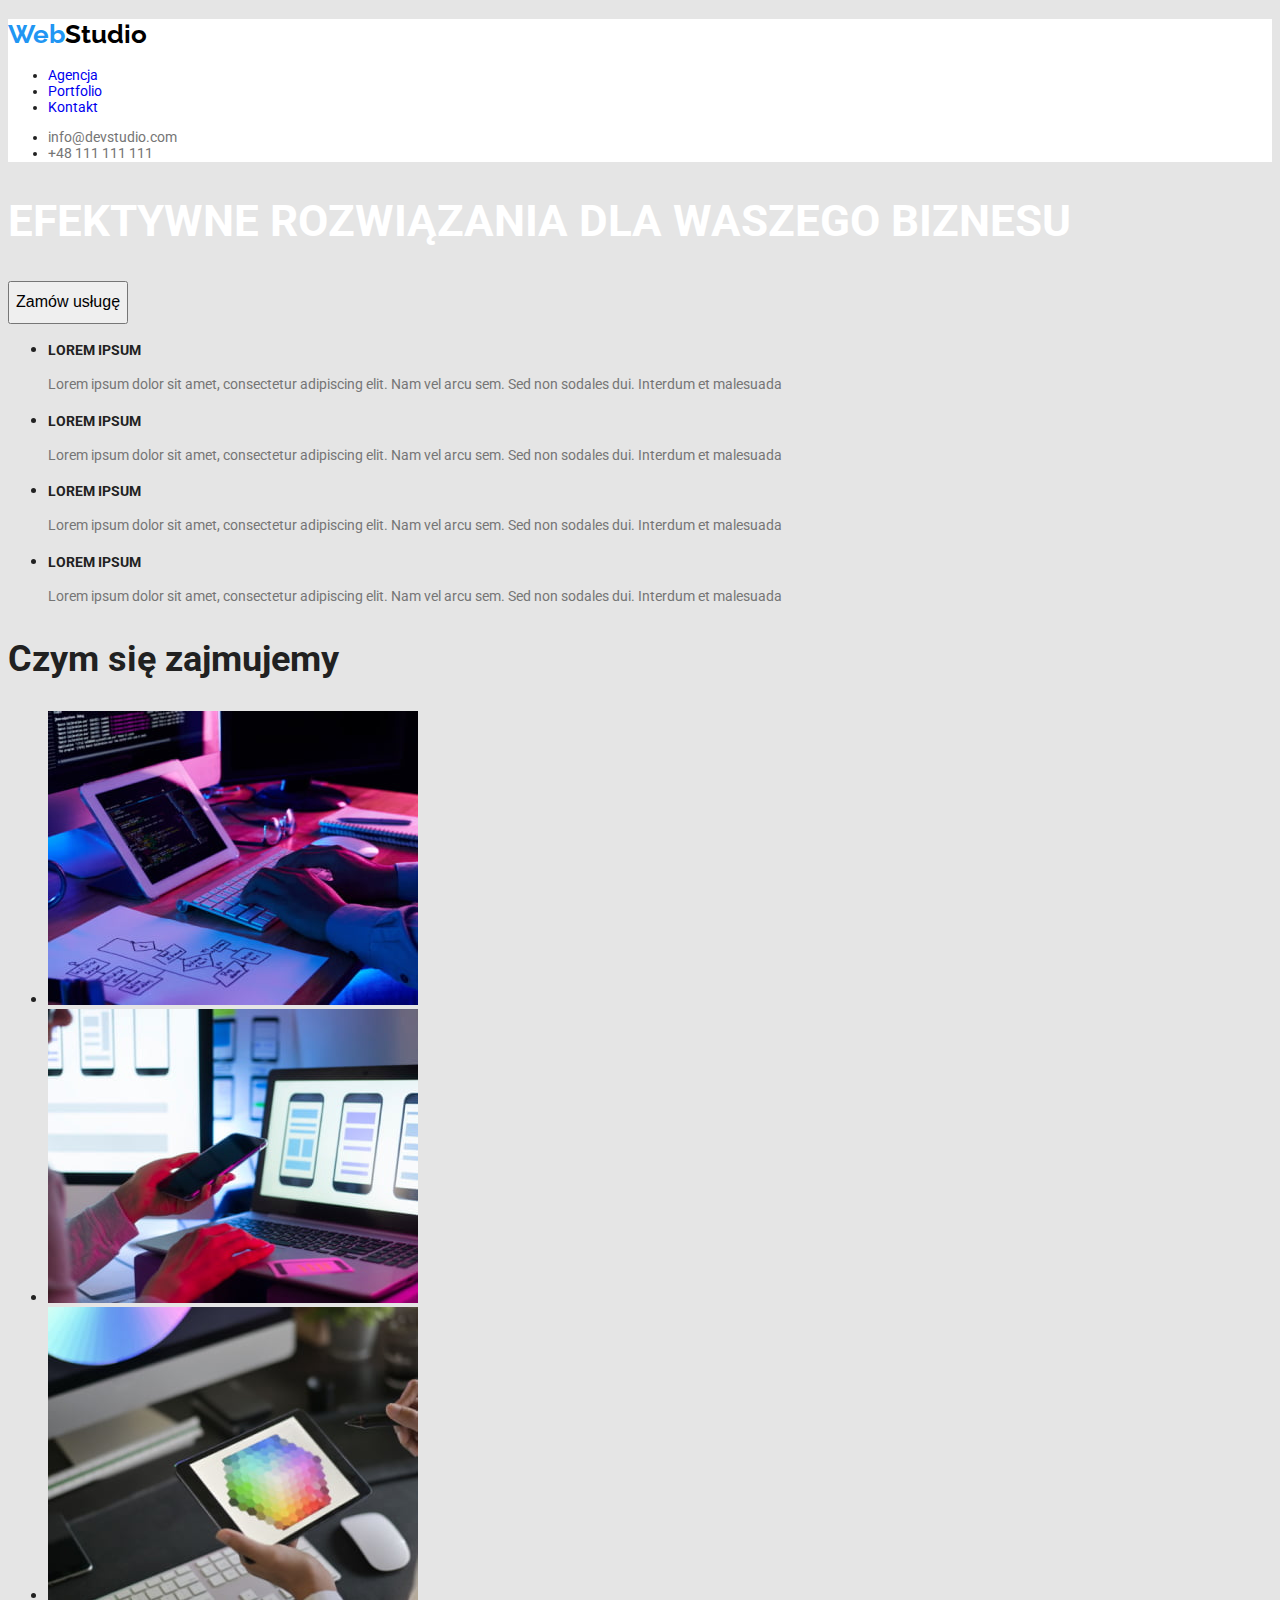
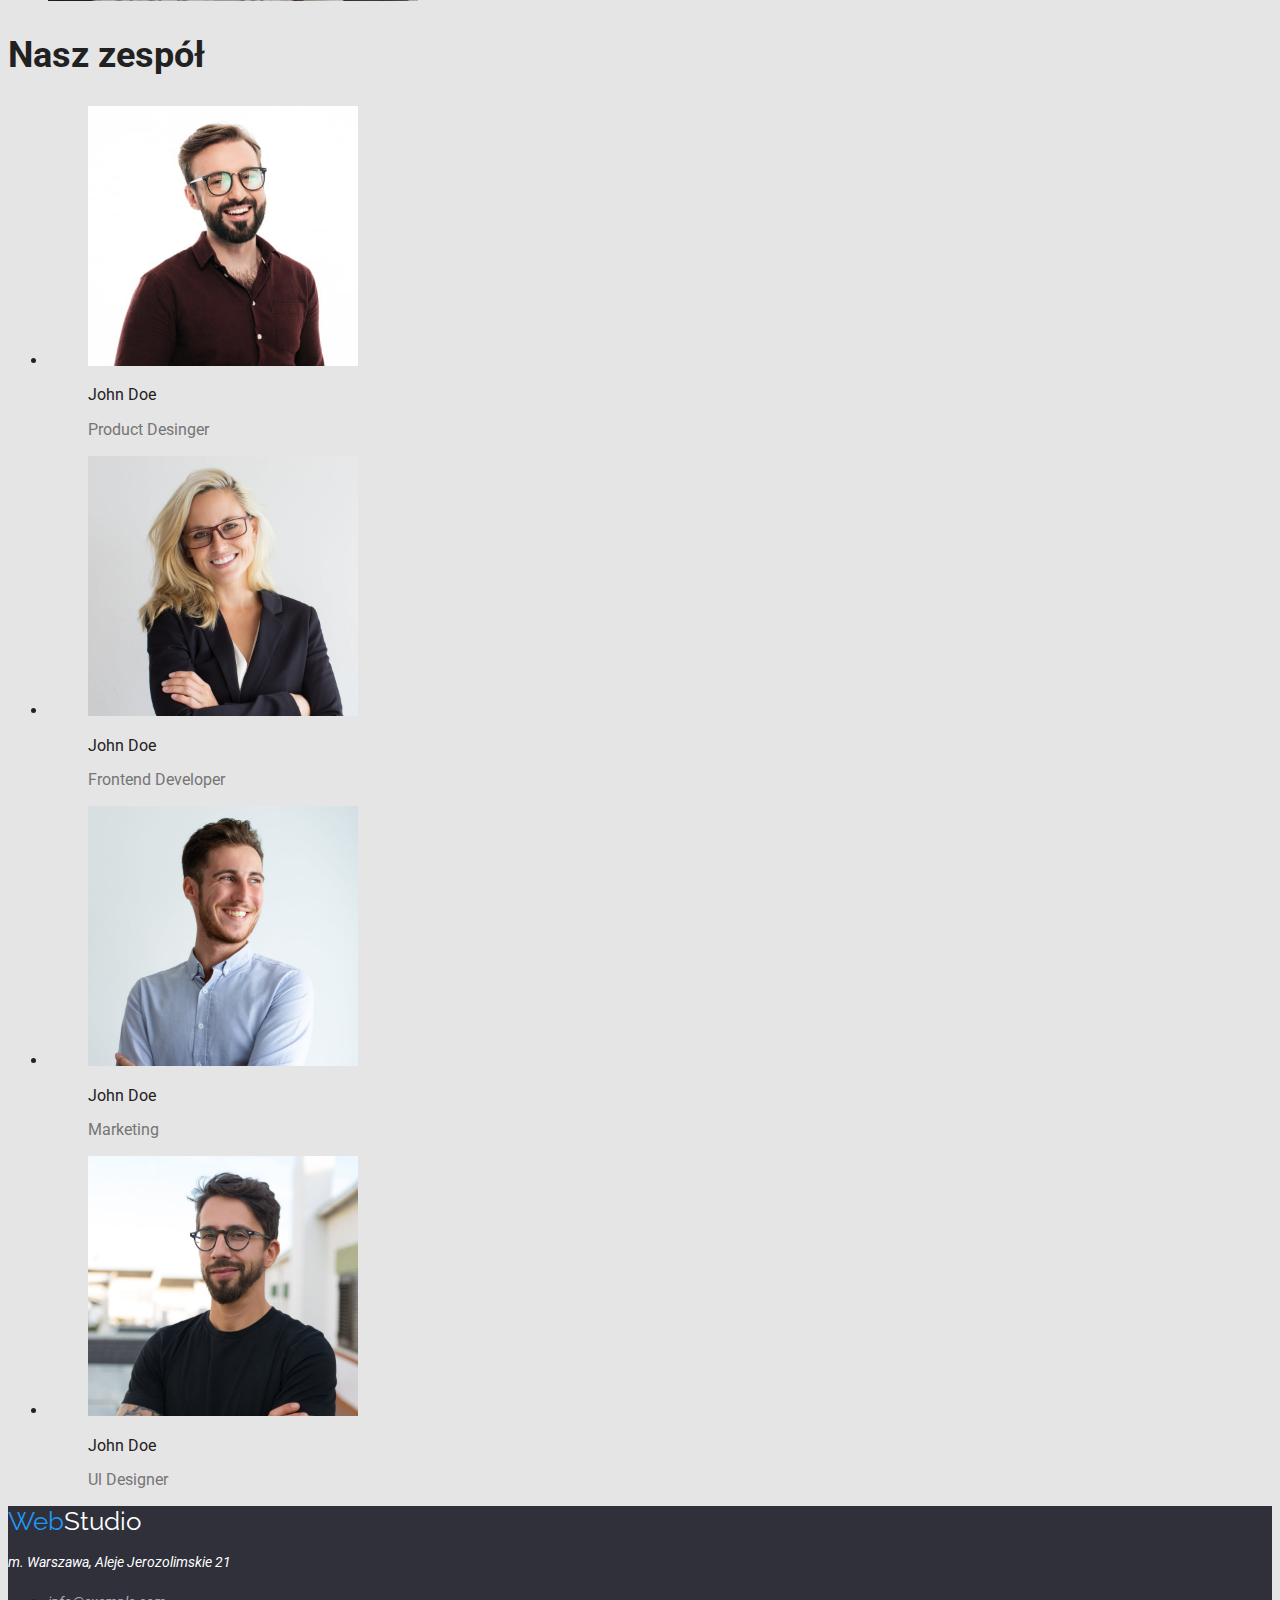
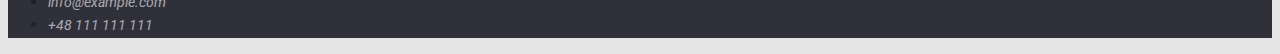
==== index.html @ 3aebb824 "ostylowałam index i portfolio" ====
<!DOCTYPE html>
<html lang="en">
  <head>
    <meta charset="UTF-8" />
    <meta http-equiv="X-UA-Compatible" content="IE=edge" />
    <meta name="viewport" content="width=device-width, initial-scale=1.0" />
    <title>Studio</title>
    <link rel="preconnect" href="https://fonts.googleapis.com" />
    <link rel="preconnect" href="https://fonts.gstatic.com" crossorigin />
    <link
      href="https://fonts.googleapis.com/css2?family=Raleway:wght@700&family=Roboto:wght@400;500;700;900&display=swap"
      rel="stylesheet"
    />
    <link rel="stylesheet" href="./css/styles.css" />
  </head>
  <body>
    <header class="top-row">
      <h3>
        <a class="logo" href="index.html"><span>Web</span>Studio</a>
      </h3>
      <nav>
        <ul class="menu">
          <li><a class="link" href="./agencja.html">Agencja</a></li>
          <li><a class="link" href="./porfolio.html">Portfolio</a></li>
          <li><a class="link" href="./kontakt.html">Kontakt</a></li>
        </ul>
      </nav>
      <ul class="top-contacts">
        <li>
          <a class="link-contact" href="mailto:info@devstudio.com"
            >info@devstudio.com</a
          >
        </li>
        <li>
          <a class="link-contact" href="tel:+48111111111">+48 111 111 111</a>
        </li>
      </ul>
    </header>
    <main>
      <section class="banner">
        <h1 class="banner-effective">
          EFEKTYWNE ROZWIĄZANIA DLA WASZEGO BIZNESU
        </h1>
        <button class="button" type="button">Zamów usługę</button>
      </section>
      <section>
        <ul class="assets">
          <li>
            <h3 class="assets-name">LOREM IPSUM</h3>
            <p class="assets-text">
              Lorem ipsum dolor sit amet, consectetur adipiscing elit. Nam vel
              arcu sem. Sed non sodales dui. Interdum et malesuada
            </p>
          </li>
          <li>
            <h3 class="assets-name">LOREM IPSUM</h3>
            <p class="assets-text">
              Lorem ipsum dolor sit amet, consectetur adipiscing elit. Nam vel
              arcu sem. Sed non sodales dui. Interdum et malesuada
            </p>
          </li>
          <li>
            <h3 class="assets-name">LOREM IPSUM</h3>
            <p class="assets-text">
              Lorem ipsum dolor sit amet, consectetur adipiscing elit. Nam vel
              arcu sem. Sed non sodales dui. Interdum et malesuada
            </p>
          </li>
          <li>
            <h3 class="assets-name">LOREM IPSUM</h3>
            <p class="assets-text">
              Lorem ipsum dolor sit amet, consectetur adipiscing elit. Nam vel
              arcu sem. Sed non sodales dui. Interdum et malesuada
            </p>
          </li>
        </ul>
      </section>
      <section class="activities">
        <h2 class="activities-title">Czym się zajmujemy</h2>
        <ul>
          <li>
            <img
              src="images/img1.jpg"
              alt="an employee works at the computer typing on the keyboard"
              width="370"
              height="294"
            />
          </li>
          <li>
            <img
              src="images/img2.jpg"
              alt="an employee works at the computer and uses the telephone"
              width="370"
              height="294"
            />
          </li>
          <li>
            <img
              src="images/img3.jpg"
              alt="an employee works at the computer and selects a color from the color palette"
              width="370"
              height="294"
            />
          </li>
        </ul>
      </section>
      <section class="team">
        <h2 class="team-header">Nasz zespół</h2>
        <ul>
          <li>
            <figure>
              <img
                src="./images/employee1.jpg"
                alt="smiling bearded man in glasses and a brown shirt"
                width="270"
                height="260"
              />
              <figcaption>
                <p class="employee">John Doe</p>
                <p class="employee-profession">Product Desinger</p>
              </figcaption>
            </figure>
          </li>
          <li>
            <figure>
              <img
                src="./images/employee2.jpg"
                alt="smiling blond-haired woman with glasses and black jacket"
                width="270"
                height="260"
              />
              <figcaption>
                <p class="employee-name">John Doe</p>
                <p class="employee-profession">Frontend Developer</p>
              </figcaption>
            </figure>
          </li>
          <li>
            <figure>
              <img
                src="./images/employee3.jpg"
                alt="smiling bearded man in a blue shirt"
                width="270"
                height="260"
              />
              <figcaption>
                <p class="employee-name">John Doe</p>
                <p class="employee-profession">Marketing</p>
              </figcaption>
            </figure>
          </li>
          <li>
            <figure>
              <img
                src="./images/employee4.jpg"
                alt="smiling bearded man in glasses and a black t-shirt"
                width="270"
                height="260"
              />
              <figcaption>
                <p class="employee-name">John Doe</p>
                <p class="employee-profession">Ul Designer</p>
              </figcaption>
            </figure>
          </li>
        </ul>
      </section>
    </main>
    <footer class="bottom-row">
      <a class="logo-bottom" href="index.html"><span>Web</span>Studio</a>
      <address>
        <p class="location">m. Warszawa, Aleje Jerozolimskie 21</p>
        <ul class="bottom-contacts">
          <li>
            <a class="link-location" href="mailto:info@example.com"
              >info@example.com</a
            >
          </li>
          <li>
            <a class="link-location" href="tel:+48111111111">+48 111 111 111</a>
          </li>
        </ul>
      </address>
    </footer>
  </body>
</html>
---- css/styles.css ----
body {
  color: #212121;
  background-color: #e5e5e5;
  font-family: "Roboto", "Raleway", sans-serif;
}

.top-row {
  background-color: #ffffff;
}
.logo,
.logo-bottom {
  font-family: Raleway;
  font-style: Bold;
  font-size: 26px;
  line-height: 1.19;
  color: #000000;
  text-decoration: none;
}
.logo-bottom {
  color: #ffffff;
}
span {
  color: #2196f3;
}

.menu {
  font-style: Medium;
  font-size: 14px;
  line-height: 1.14;
  text-decoration: none;
}
.link {
  text-decoration: none;
}
.link:hover,
.link-contact:hover,
.link-location:hover {
  color: #2196f3;
}
.top-contacts {
  font-style: Medium;
  font-size: 14px;
  line-height: 1.14;
}
.link-contact {
  text-decoration: none;
  color: #757575;
}
span {
  color: #2196f3;
}
.banner-effective {
  font-style: normal;
  font-size: 44px;
  line-height: 1.36;
  color: #ffffff;
}
.assets-name {
  font-style: bold;
  font-size: 14px;
  line-height: 1.14;
}
.assets-text {
  font-style: regular;
  font-size: 14px;
  line-height: 1.71;
  color: #757575;
}
.activities-title,
.team-header {
  font-style: bold;
  font-size: 36px;
  line-height: 1.16;
}
.employee,
.employee-profession {
  font-style: medium;
  font-size: 16px;
  line-height: 1.18;
}
.employee-profession {
  color: #757575;
}
.project-title {
  font-style: bold;
  font-size: 18px;
  line-height: 2;
}
.project-text {
  font-style: regular;
  font-size: 16px;
  line-height: 1.88;
  color: #757575;
}
.bottom-row {
  background-color: #2f303a;
}
.location,
.link-location {
  font-style: regular;
  font-size: 14px;
  line-height: 1.71;
  color: #ffffff;
}
.link-location {
  text-decoration: none;
  color: rgba(255, 255, 255, 0.6);
}
.button:hover,
.btn:hover {
  color: #ffffff;
  background-color: #2196f3;
  cursor: pointer;
}
.button {
  font-style: bold;
  font-size: 16px;
  line-height: 2.3;
}
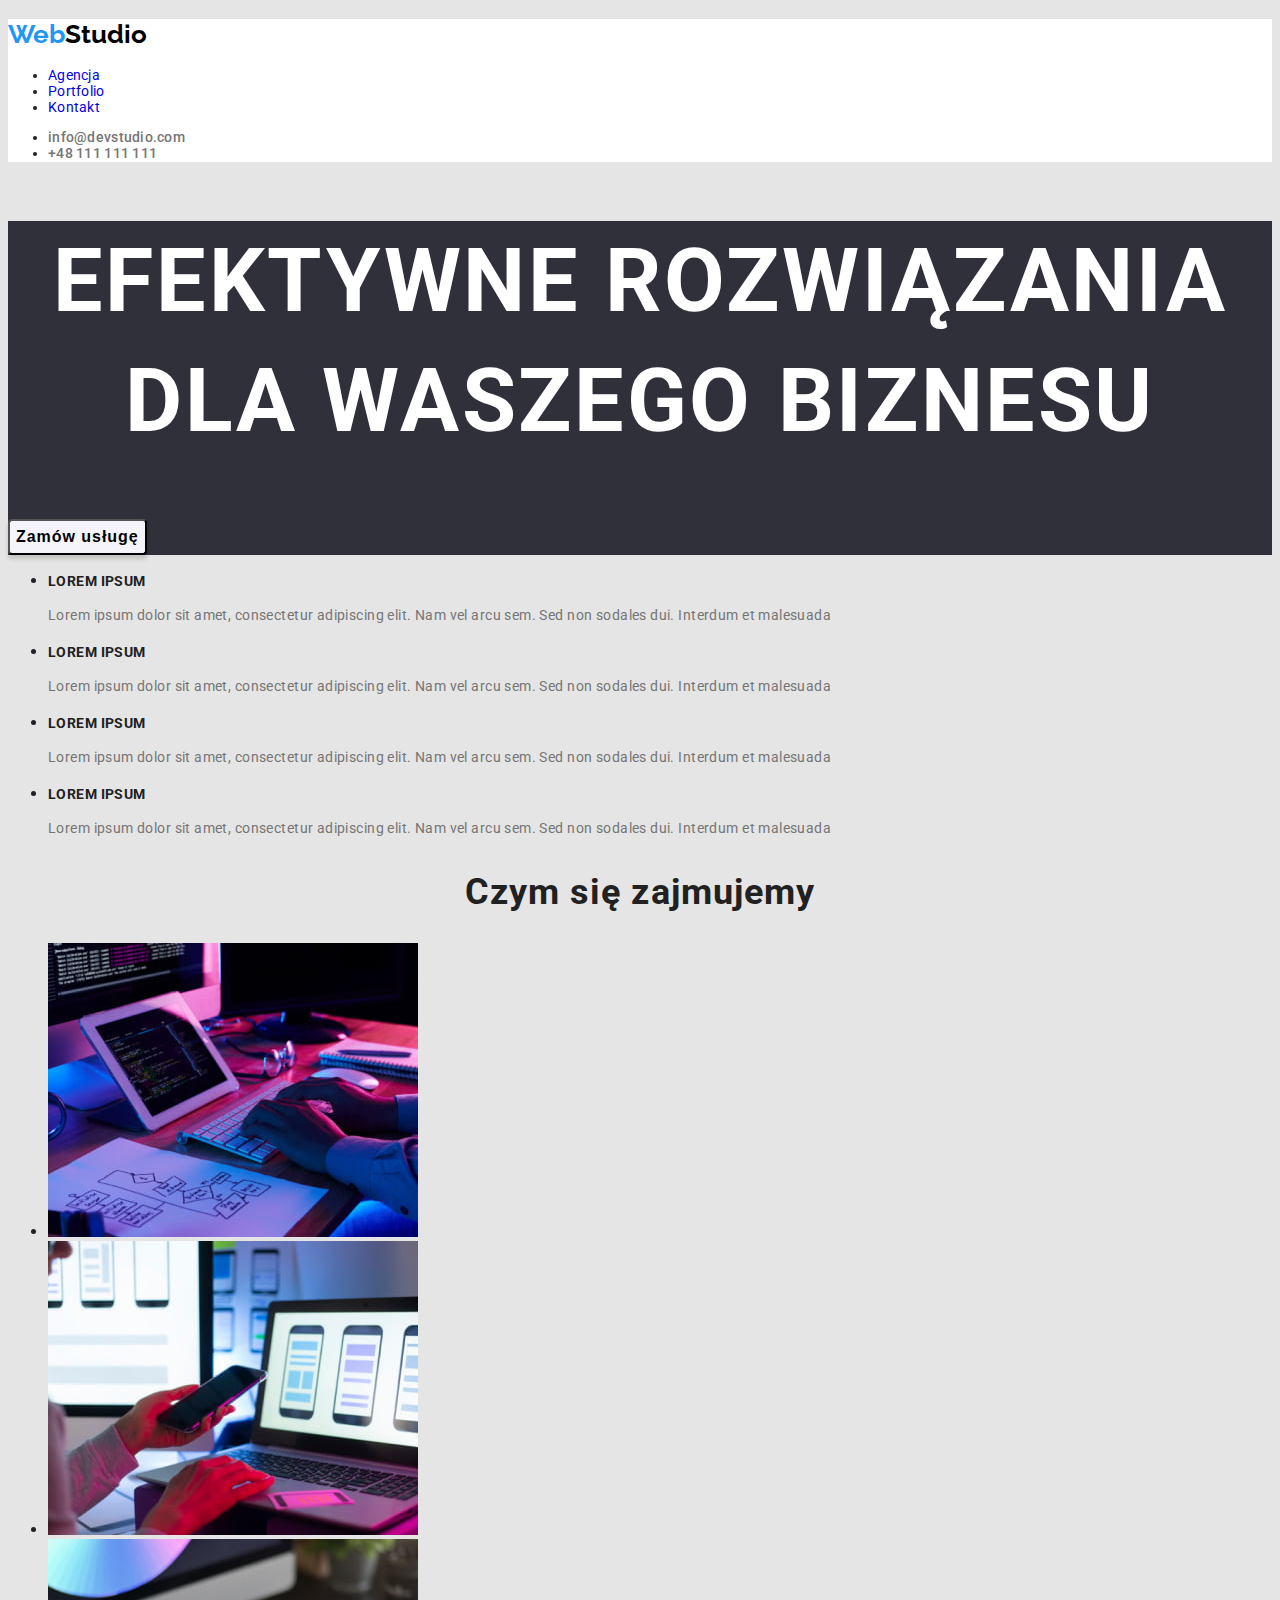
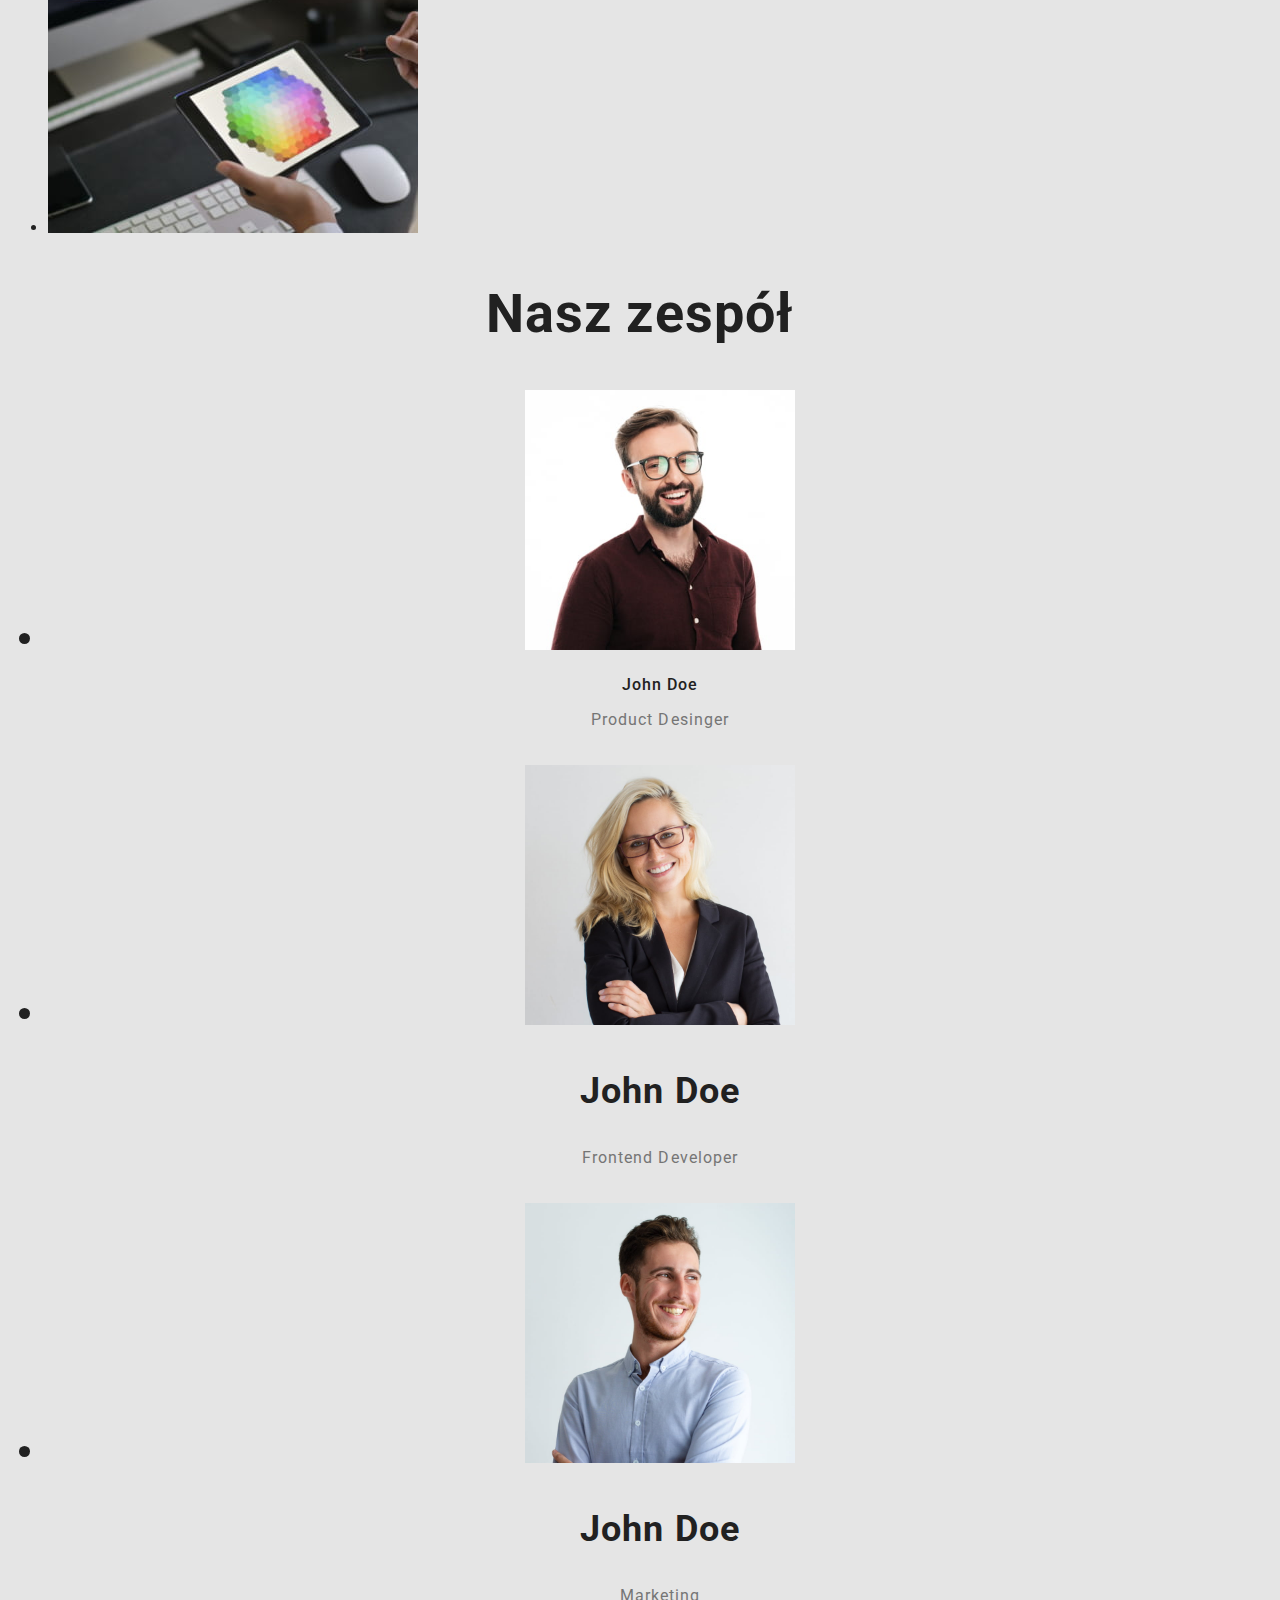
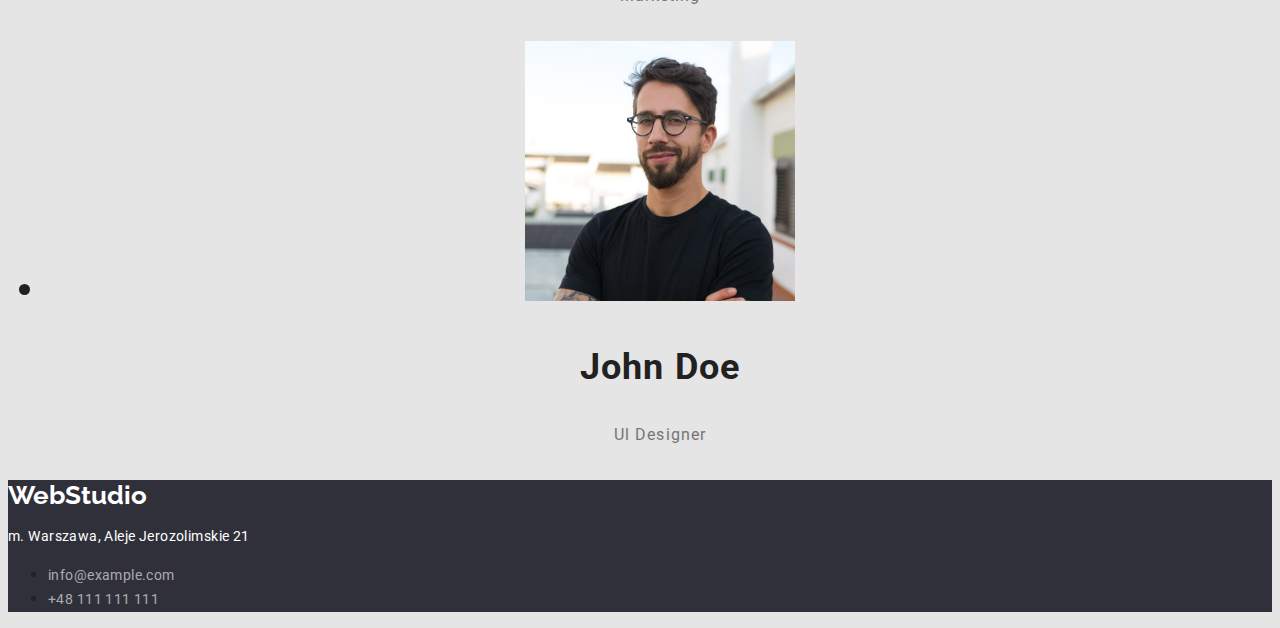
==== commit 36f79fe7: "poprawiłam wg uwag mentora" ====
--- a/index.html
+++ b/index.html
@@ -16,7 +16,7 @@
   <body>
     <header class="top-row">
       <h3>
-        <a class="logo" href="index.html"><span>Web</span>Studio</a>
+        <a class="logo" href="index.html"><span class="logo-part">Web</span>Studio</a>
       </h3>
       <nav>
         <ul class="menu">
@@ -38,7 +38,7 @@
     </header>
     <main>
       <section class="banner">
-        <h1 class="banner-effective">
+        <h1>
           EFEKTYWNE ROZWIĄZANIA DLA WASZEGO BIZNESU
         </h1>
         <button class="button" type="button">Zamów usługę</button>
@@ -105,7 +105,7 @@
         </ul>
       </section>
       <section class="team">
-        <h2 class="team-header">Nasz zespół</h2>
+        <h2>Nasz zespół</h2>
         <ul>
           <li>
             <figure>
--- a/css/styles.css
+++ b/css/styles.css
@@ -1,119 +1,202 @@
+:root {
+  --main-color: #212121;
+  --background-color: #e5e5e5;
+}
+
 body {
-  color: #212121;
-  background-color: #e5e5e5;
   font-family: "Roboto", "Raleway", sans-serif;
-}
+  color: var(--main-color);
+  background-color: var(--background-color);
+}
+
+/* header + bottom logo */
 
 .top-row {
   background-color: #ffffff;
 }
+
 .logo,
 .logo-bottom {
   font-family: Raleway;
-  font-style: Bold;
+  font-style: normal;
+  font-weight: bold;
   font-size: 26px;
   line-height: 1.19;
   color: #000000;
   text-decoration: none;
 }
+
 .logo-bottom {
   color: #ffffff;
 }
-span {
+
+.logo-part {
   color: #2196f3;
 }
 
 .menu {
-  font-style: Medium;
-  font-size: 14px;
-  line-height: 1.14;
-  text-decoration: none;
-}
+  font-style: normal;
+  font-weight: medium;
+  font-size: 14px;
+  line-height: 1.14;
+  letter-spacing: 00.02em;
+  text-decoration: none;
+}
+
 .link {
   text-decoration: none;
 }
+
+.top-contacts {
+  font-style: normal;
+  font-weight: 500;
+  font-size: 14px;
+  line-height: 1.14;
+  letter-spacing: 0.02em;
+}
+
+.link-contact {
+  font-style: normal;
+  font-weight: 500;
+  font-size: 14px;
+  line-height: 1.14;
+  letter-spacing: 0.02em;
+  text-decoration: none;
+  color: #757575;
+}
+
 .link:hover,
+.link:focus,
 .link-contact:hover,
-.link-location:hover {
+.link-contact:focus,
+.link-location:hover,
+.link-location:focus {
   color: #2196f3;
 }
-.top-contacts {
-  font-style: Medium;
-  font-size: 14px;
-  line-height: 1.14;
-}
-.link-contact {
-  text-decoration: none;
-  color: #757575;
-}
-span {
-  color: #2196f3;
-}
-.banner-effective {
-  font-style: normal;
+
+/* main part */
+
+.banner {
+  background-color: #2f303a;
+  font-style: normal;
+  font-weight: 900;
   font-size: 44px;
   line-height: 1.36;
-  color: #ffffff;
-}
+  text-align: center;
+  letter-spacing: 0.06em;
+  text-transform: uppercase;
+  color: #ffffff;
+}
+
+.button {
+  font-style: normal;
+  font-weight: 700;
+  font-size: 16px;
+  line-height: 1.88;
+  display: flex;
+  align-items: center;
+  text-align: center;
+  letter-spacing: 0.06em;
+  box-shadow: 0px 4px 4px rgba(0, 0, 0, 0.15);
+  border-radius: 4px;
+  background-color: #f5f4fa;
+}
+
+.btn {
+  font-style: normal;
+  font-weight: 500;
+  font-size: 16px;
+  line-height: 1.62;
+  text-align: center;
+  letter-spacing: 0.03em;
+  background: #f5f4fa;
+  border-radius: 4px;
+}
+
+.button:hover,
+.button:focus,
+.btn:hover,
+.btn:focus {
+  color: #ffffff;
+  background-color: #2196f3;
+  cursor: pointer;
+}
+
 .assets-name {
-  font-style: bold;
-  font-size: 14px;
-  line-height: 1.14;
-}
+  font-style: normal;
+  font-weight: 700;
+  font-size: 14px;
+  line-height: 1.14;
+  letter-spacing: 0.03em;
+  text-transform: uppercase;
+}
+
 .assets-text {
-  font-style: regular;
+  font-style: normal;
+  font-weight: 400;
   font-size: 14px;
   line-height: 1.71;
-  color: #757575;
-}
+  letter-spacing: 0.03em;
+  color: #757575;
+}
+
 .activities-title,
-.team-header {
-  font-style: bold;
+.team {
+  font-style: normal;
+  font-weight: 700;
   font-size: 36px;
-  line-height: 1.16;
-}
-.employee,
+  line-height: 1.17;
+  text-align: center;
+  letter-spacing: 0.03em;
+}
+.employee {
+  font-style: normal;
+  font-weight: 500;
+  font-size: 16px;
+  line-height: 1.19;
+}
+
 .employee-profession {
-  font-style: medium;
-  font-size: 16px;
-  line-height: 1.18;
-}
-.employee-profession {
-  color: #757575;
-}
+  font-style: normal;
+  font-weight: 400;
+  font-size: 16px;
+  line-height: 1.19;
+  color: #757575;
+}
+
 .project-title {
-  font-style: bold;
+  font-style: normal;
+  font-weight: 700;
   font-size: 18px;
   line-height: 2;
+  letter-spacing: 0.06em;
 }
 .project-text {
-  font-style: regular;
+  font-style: normal;
+  font-weight: 400;
   font-size: 16px;
   line-height: 1.88;
-  color: #757575;
-}
+  letter-spacing: 0.03em;
+  color: #757575;
+}
+
+/* footer part */
+
 .bottom-row {
   background-color: #2f303a;
 }
+
 .location,
 .link-location {
-  font-style: regular;
+  font-style: normal;
+  font-weight: 400;
   font-size: 14px;
   line-height: 1.71;
-  color: #ffffff;
-}
+  letter-spacing: 0.03em;
+  color: #ffffff;
+}
+
 .link-location {
   text-decoration: none;
   color: rgba(255, 255, 255, 0.6);
 }
-.button:hover,
-.btn:hover {
-  color: #ffffff;
-  background-color: #2196f3;
-  cursor: pointer;
-}
-.button {
-  font-style: bold;
-  font-size: 16px;
-  line-height: 2.3;
-}
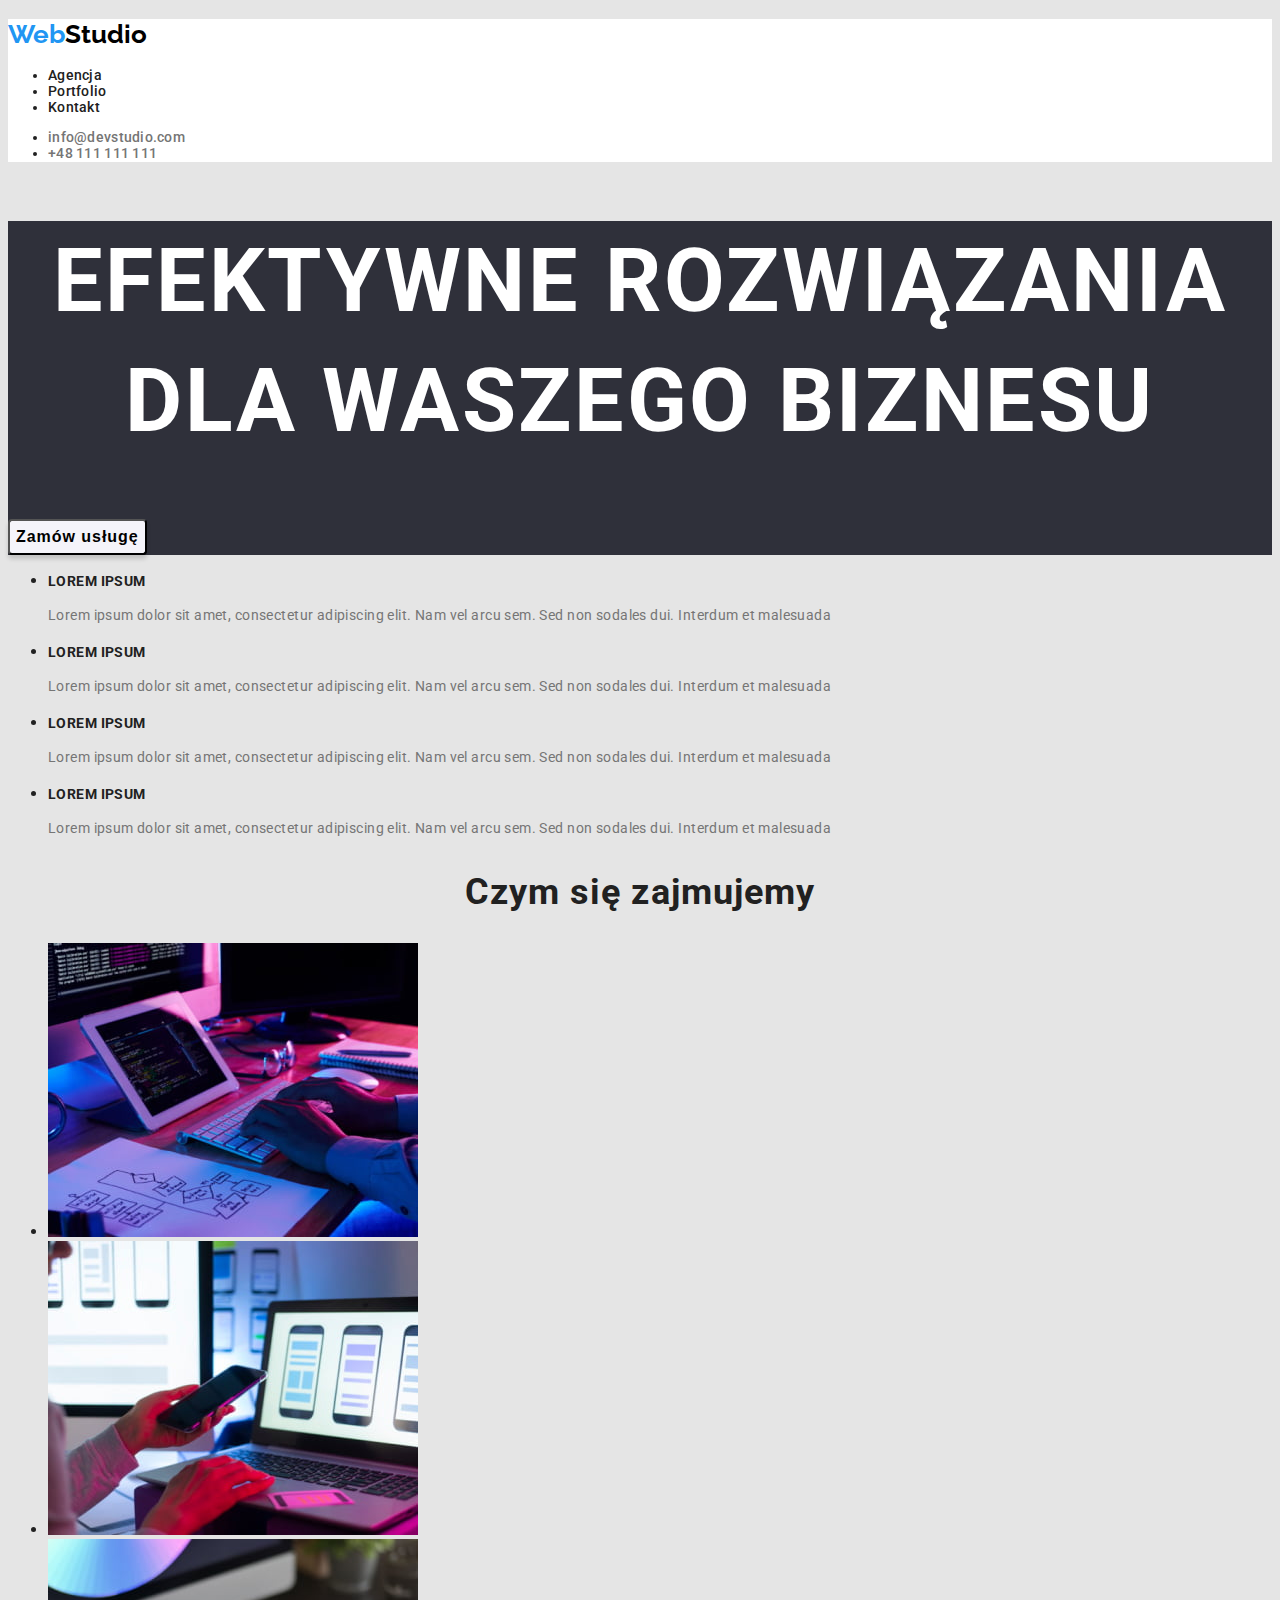
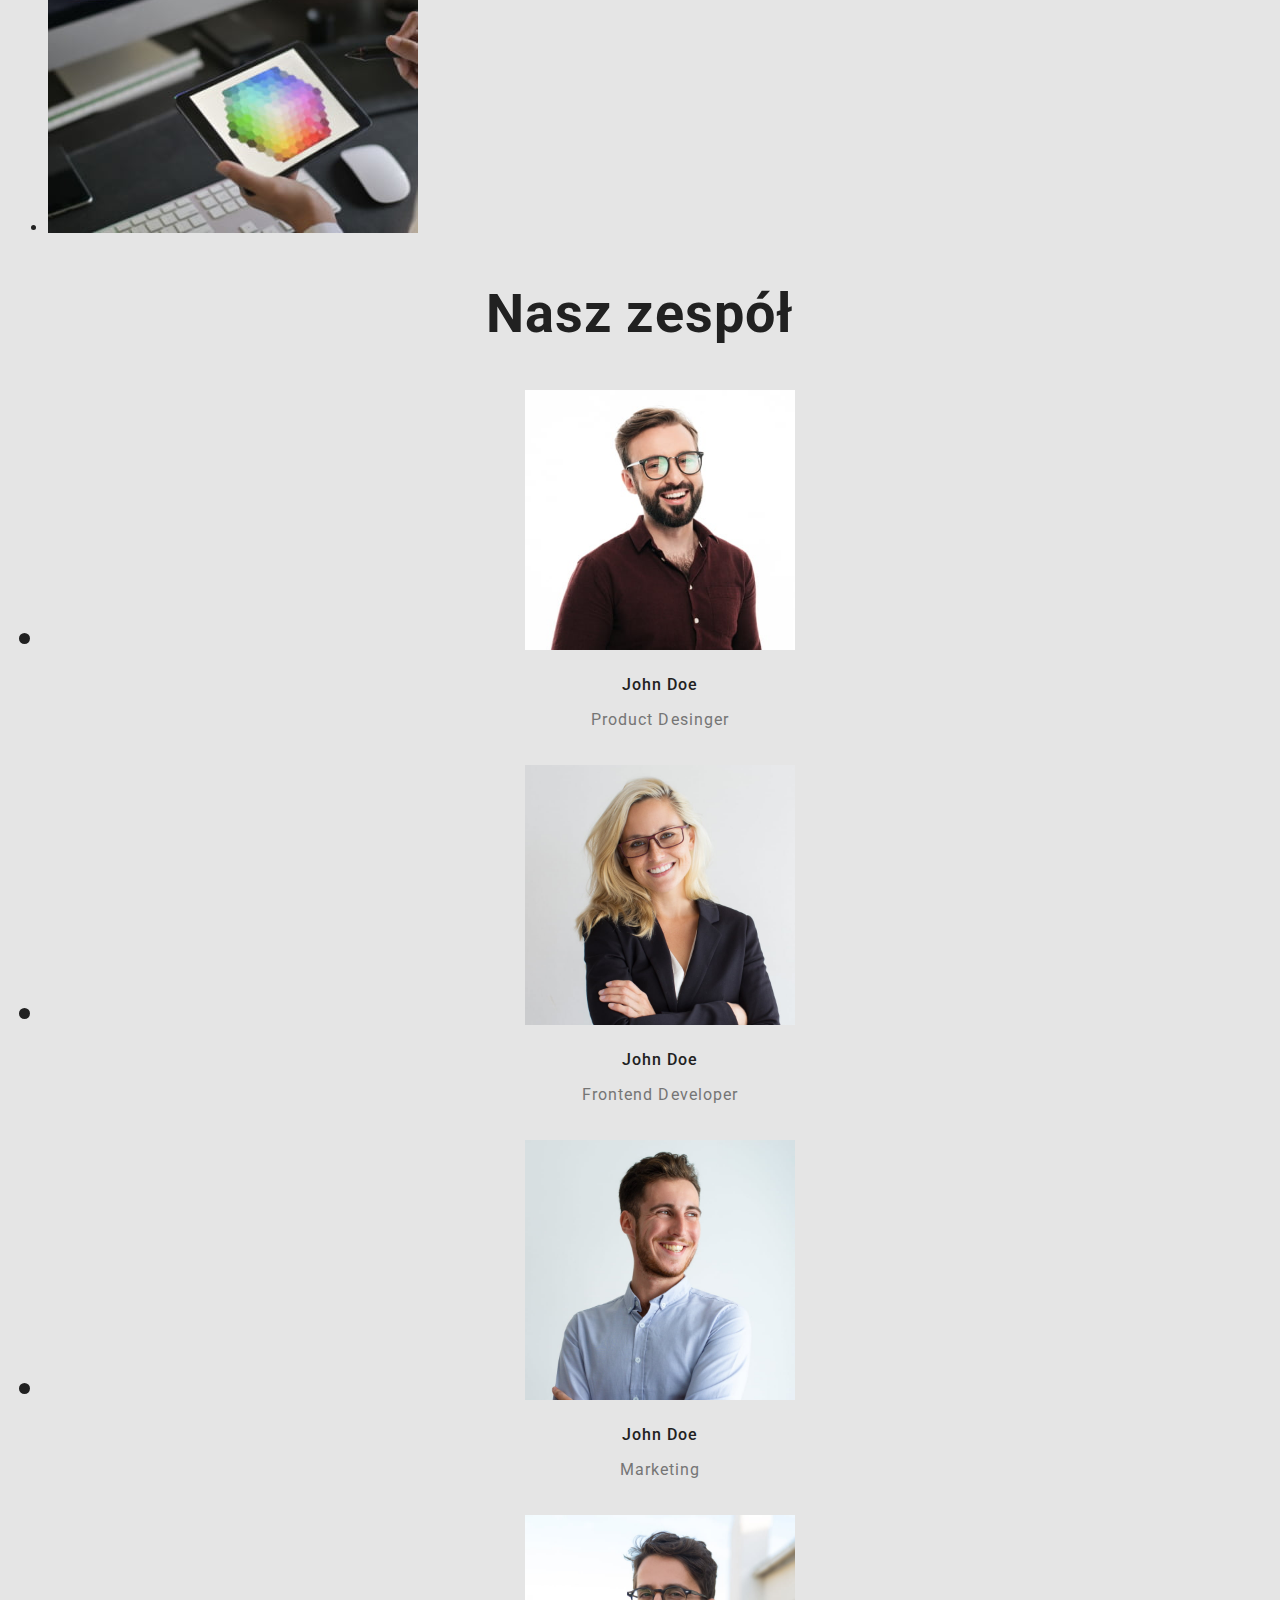
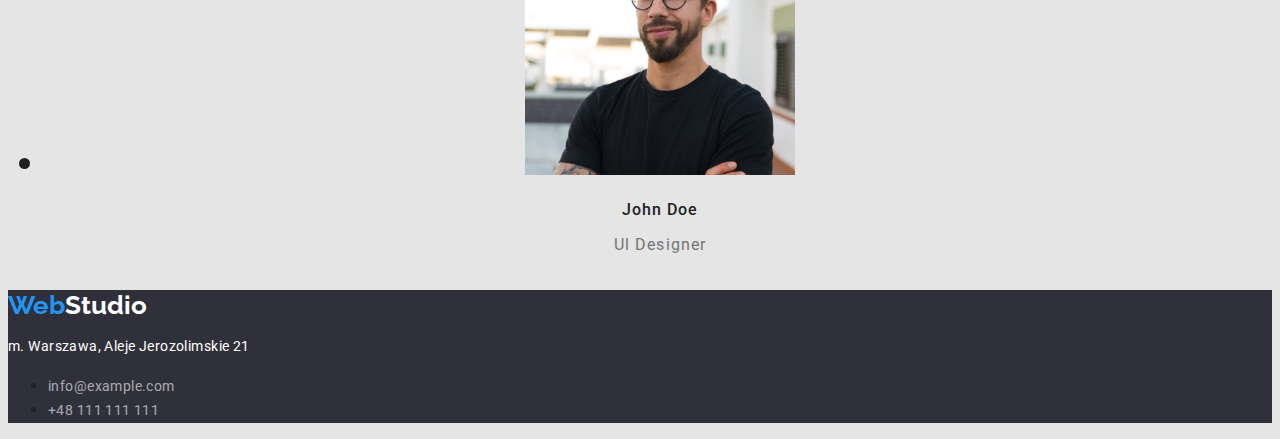
==== commit dfeac9c1: "wprowadzenie kolejnych poprawek" ====
--- a/index.html
+++ b/index.html
@@ -14,9 +14,11 @@
     <link rel="stylesheet" href="./css/styles.css" />
   </head>
   <body>
-    <header class="top-row">
+    <header class="top-menu">
       <h3>
-        <a class="logo" href="index.html"><span class="logo-part">Web</span>Studio</a>
+        <a class="logo" href="index.html"
+          ><span class="logo-part">Web</span>Studio</a
+        >
       </h3>
       <nav>
         <ul class="menu">
@@ -38,9 +40,7 @@
     </header>
     <main>
       <section class="banner">
-        <h1>
-          EFEKTYWNE ROZWIĄZANIA DLA WASZEGO BIZNESU
-        </h1>
+        <h1>EFEKTYWNE ROZWIĄZANIA DLA WASZEGO BIZNESU</h1>
         <button class="button" type="button">Zamów usługę</button>
       </section>
       <section>
@@ -130,7 +130,7 @@
                 height="260"
               />
               <figcaption>
-                <p class="employee-name">John Doe</p>
+                <p class="employee">John Doe</p>
                 <p class="employee-profession">Frontend Developer</p>
               </figcaption>
             </figure>
@@ -144,7 +144,7 @@
                 height="260"
               />
               <figcaption>
-                <p class="employee-name">John Doe</p>
+                <p class="employee">John Doe</p>
                 <p class="employee-profession">Marketing</p>
               </figcaption>
             </figure>
@@ -158,7 +158,7 @@
                 height="260"
               />
               <figcaption>
-                <p class="employee-name">John Doe</p>
+                <p class="employee">John Doe</p>
                 <p class="employee-profession">Ul Designer</p>
               </figcaption>
             </figure>
@@ -166,8 +166,10 @@
         </ul>
       </section>
     </main>
-    <footer class="bottom-row">
-      <a class="logo-bottom" href="index.html"><span>Web</span>Studio</a>
+    <footer class="bottom-menu">
+      <a class="logo-bottom" href="index.html"
+        ><span class="logo-part">Web</span>Studio</a
+      >
       <address>
         <p class="location">m. Warszawa, Aleje Jerozolimskie 21</p>
         <ul class="bottom-contacts">
--- a/css/styles.css
+++ b/css/styles.css
@@ -1,6 +1,12 @@
 :root {
   --main-color: #212121;
   --background-color: #e5e5e5;
+  --color-white: #ffffff;
+  --color-black: #000000;
+  --color-grey: #757575;
+  --background-btn-color: #f5f4fa;
+  --background-bm-color: #2f303a;
+  --color-hover: #2196f3;
 }
 
 body {
@@ -11,8 +17,8 @@
 
 /* header + bottom logo */
 
-.top-row {
-  background-color: #ffffff;
+.top-menu {
+  background-color: var(--color-white);
 }
 
 .logo,
@@ -22,16 +28,16 @@
   font-weight: bold;
   font-size: 26px;
   line-height: 1.19;
-  color: #000000;
+  color: var(--color-black);
   text-decoration: none;
 }
 
 .logo-bottom {
-  color: #ffffff;
+  color: var(--color-white);
 }
 
 .logo-part {
-  color: #2196f3;
+  color: var(--color-hover);
 }
 
 .menu {
@@ -44,6 +50,12 @@
 }
 
 .link {
+  font-style: normal;
+  font-weight: 500;
+  font-size: 14px;
+  line-height: 1.14;
+  letter-spacing: 0.02em;
+  color: var(--main-color);
   text-decoration: none;
 }
 
@@ -53,6 +65,7 @@
   font-size: 14px;
   line-height: 1.14;
   letter-spacing: 0.02em;
+  color: var(--main-color);
 }
 
 .link-contact {
@@ -62,7 +75,7 @@
   line-height: 1.14;
   letter-spacing: 0.02em;
   text-decoration: none;
-  color: #757575;
+  color: var(--color-grey);
 }
 
 .link:hover,
@@ -71,13 +84,12 @@
 .link-contact:focus,
 .link-location:hover,
 .link-location:focus {
-  color: #2196f3;
+  color: var(--color-hover);
 }
 
 /* main part */
 
 .banner {
-  background-color: #2f303a;
   font-style: normal;
   font-weight: 900;
   font-size: 44px;
@@ -85,7 +97,8 @@
   text-align: center;
   letter-spacing: 0.06em;
   text-transform: uppercase;
-  color: #ffffff;
+  color: var(--color-white);
+  background-color: var(--background-bm-color);
 }
 
 .button {
@@ -99,7 +112,7 @@
   letter-spacing: 0.06em;
   box-shadow: 0px 4px 4px rgba(0, 0, 0, 0.15);
   border-radius: 4px;
-  background-color: #f5f4fa;
+  background-color: var(--background-btn-color);
 }
 
 .btn {
@@ -109,7 +122,7 @@
   line-height: 1.62;
   text-align: center;
   letter-spacing: 0.03em;
-  background: #f5f4fa;
+  background-color: var(--background-btn-color);
   border-radius: 4px;
 }
 
@@ -117,8 +130,8 @@
 .button:focus,
 .btn:hover,
 .btn:focus {
-  color: #ffffff;
-  background-color: #2196f3;
+  color: var(--color-white);
+  background-color: var(--color-hover);
   cursor: pointer;
 }
 
@@ -137,7 +150,7 @@
   font-size: 14px;
   line-height: 1.71;
   letter-spacing: 0.03em;
-  color: #757575;
+  color: var(--color-grey);
 }
 
 .activities-title,
@@ -154,6 +167,7 @@
   font-weight: 500;
   font-size: 16px;
   line-height: 1.19;
+  color: var(--main-color);
 }
 
 .employee-profession {
@@ -161,7 +175,7 @@
   font-weight: 400;
   font-size: 16px;
   line-height: 1.19;
-  color: #757575;
+  color: var(--color-grey);
 }
 
 .project-title {
@@ -170,6 +184,7 @@
   font-size: 18px;
   line-height: 2;
   letter-spacing: 0.06em;
+  color: var(--main-color);
 }
 .project-text {
   font-style: normal;
@@ -177,13 +192,13 @@
   font-size: 16px;
   line-height: 1.88;
   letter-spacing: 0.03em;
-  color: #757575;
+  color: var(--color-grey);
 }
 
 /* footer part */
 
-.bottom-row {
-  background-color: #2f303a;
+.bottom-menu {
+  background-color: var(--background-bm-color);
 }
 
 .location,
@@ -193,7 +208,7 @@
   font-size: 14px;
   line-height: 1.71;
   letter-spacing: 0.03em;
-  color: #ffffff;
+  color: var(--color-white);
 }
 
 .link-location {
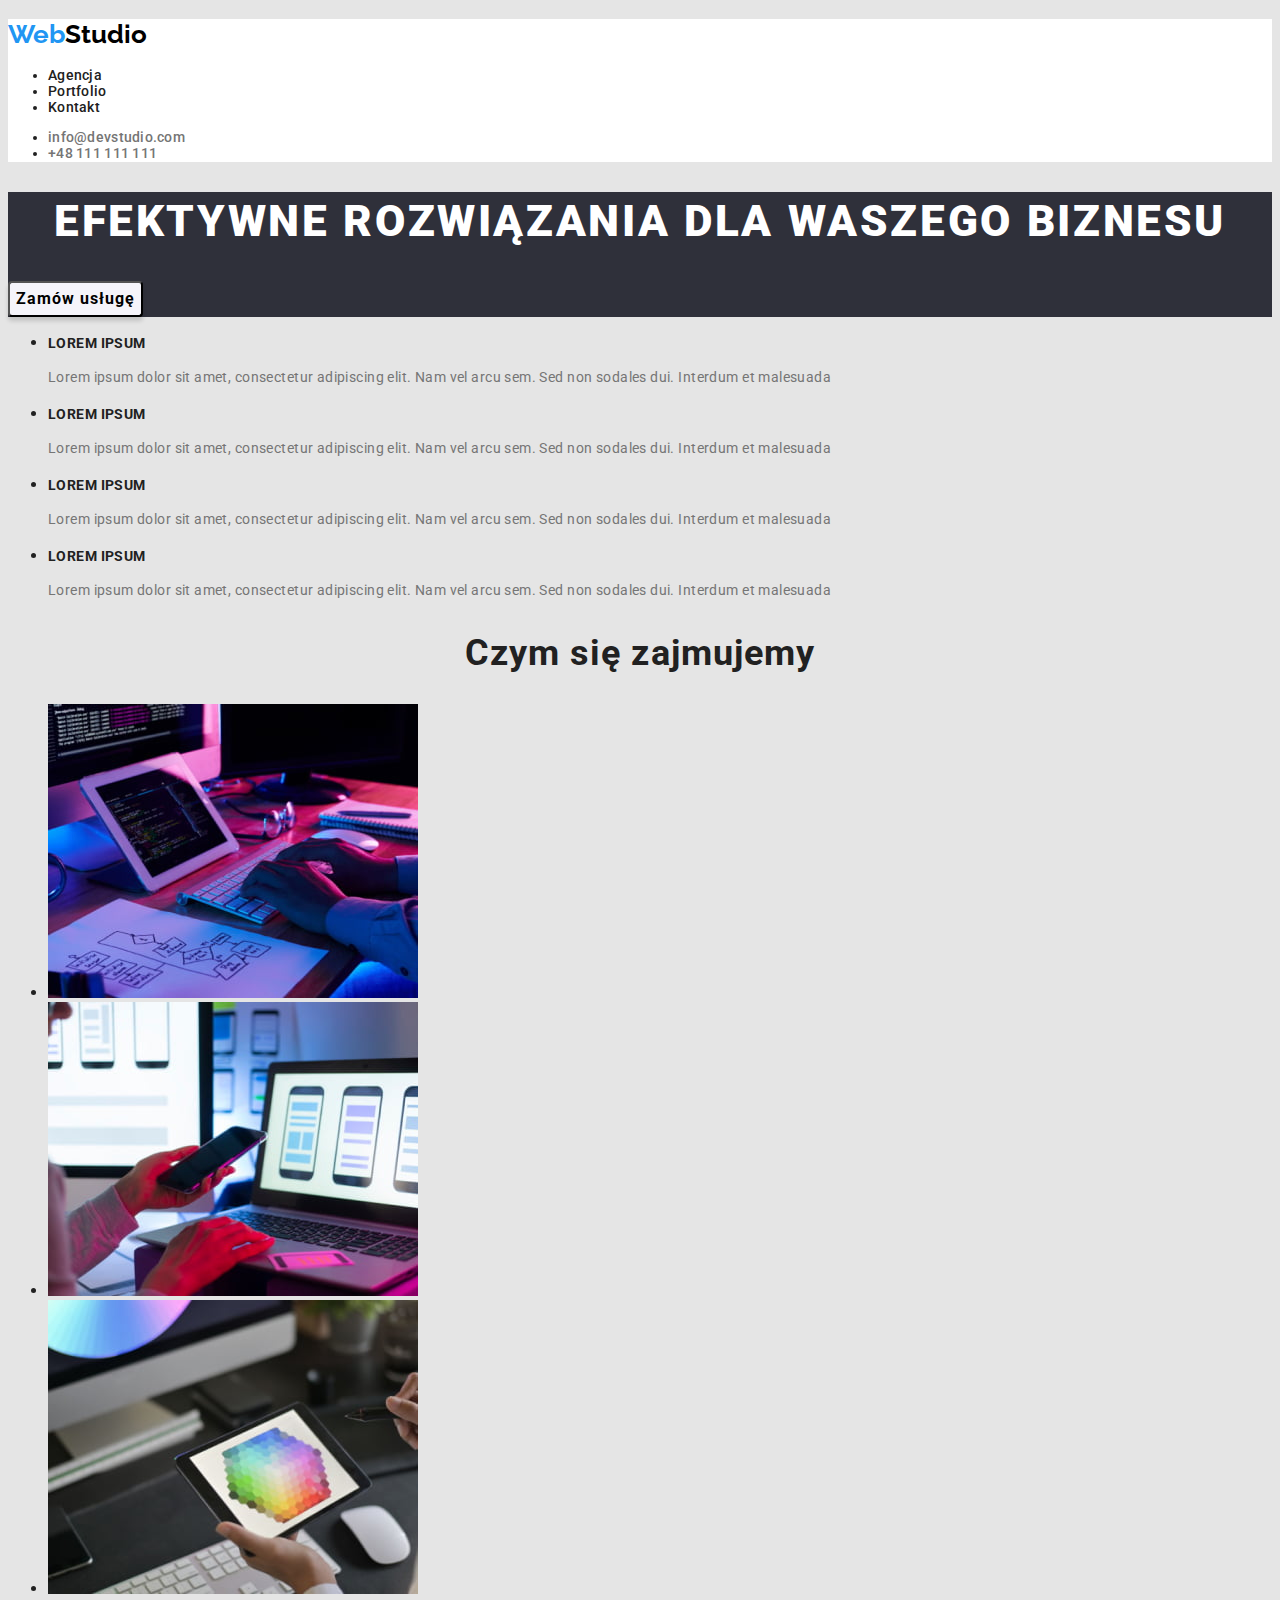
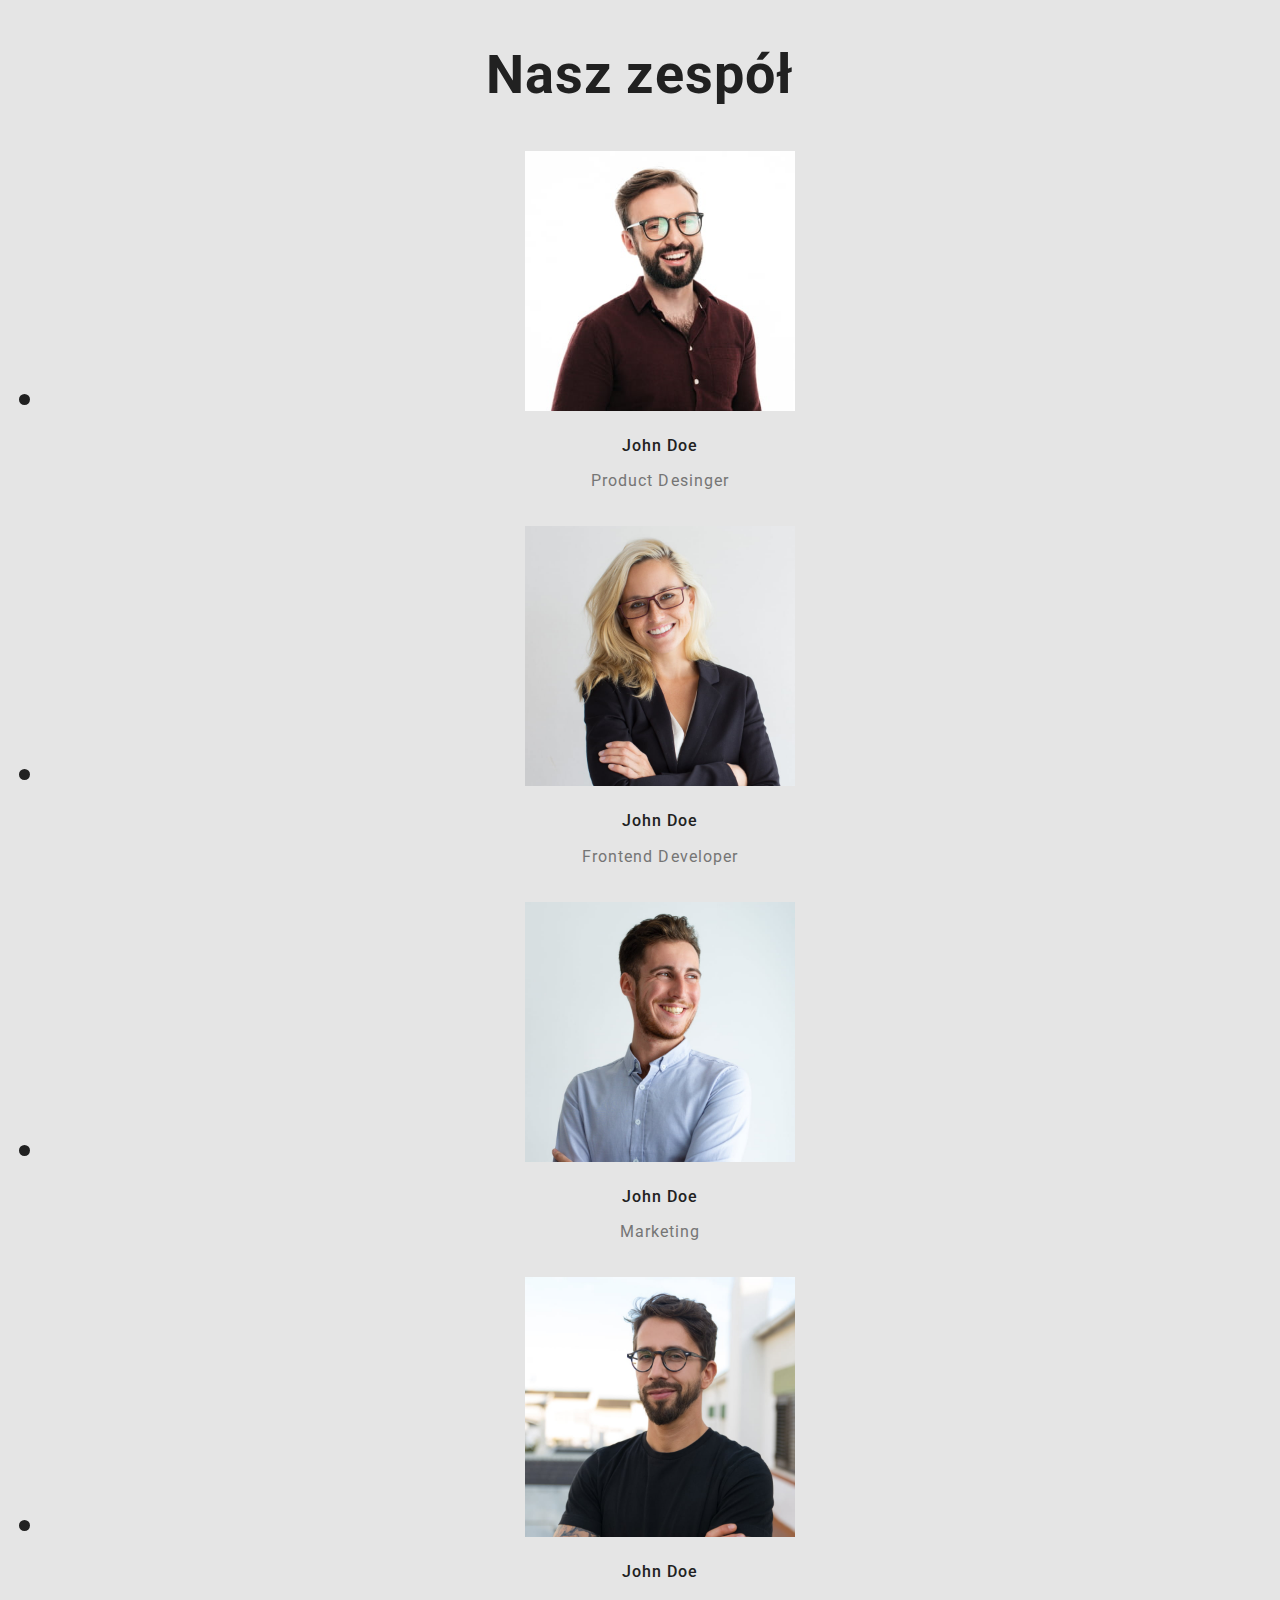
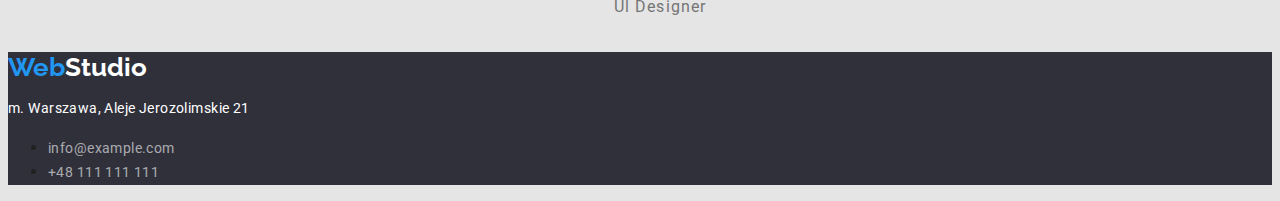
==== commit 1e68cb2c: "poprawa fontów w buttonach" ====
--- a/index.html
+++ b/index.html
@@ -40,7 +40,7 @@
     </header>
     <main>
       <section class="banner">
-        <h1>EFEKTYWNE ROZWIĄZANIA DLA WASZEGO BIZNESU</h1>
+        <h1 class="banner-content">EFEKTYWNE ROZWIĄZANIA DLA WASZEGO BIZNESU</h1>
         <button class="button" type="button">Zamów usługę</button>
       </section>
       <section>
--- a/css/styles.css
+++ b/css/styles.css
@@ -89,7 +89,8 @@
 
 /* main part */
 
-.banner {
+.banner,
+.banner-content {
   font-style: normal;
   font-weight: 900;
   font-size: 44px;
@@ -102,6 +103,7 @@
 }
 
 .button {
+  font-family: "Roboto", sans-serif;
   font-style: normal;
   font-weight: 700;
   font-size: 16px;
@@ -116,6 +118,7 @@
 }
 
 .btn {
+  font-family: "Roboto", sans-serif;
   font-style: normal;
   font-weight: 500;
   font-size: 16px;
